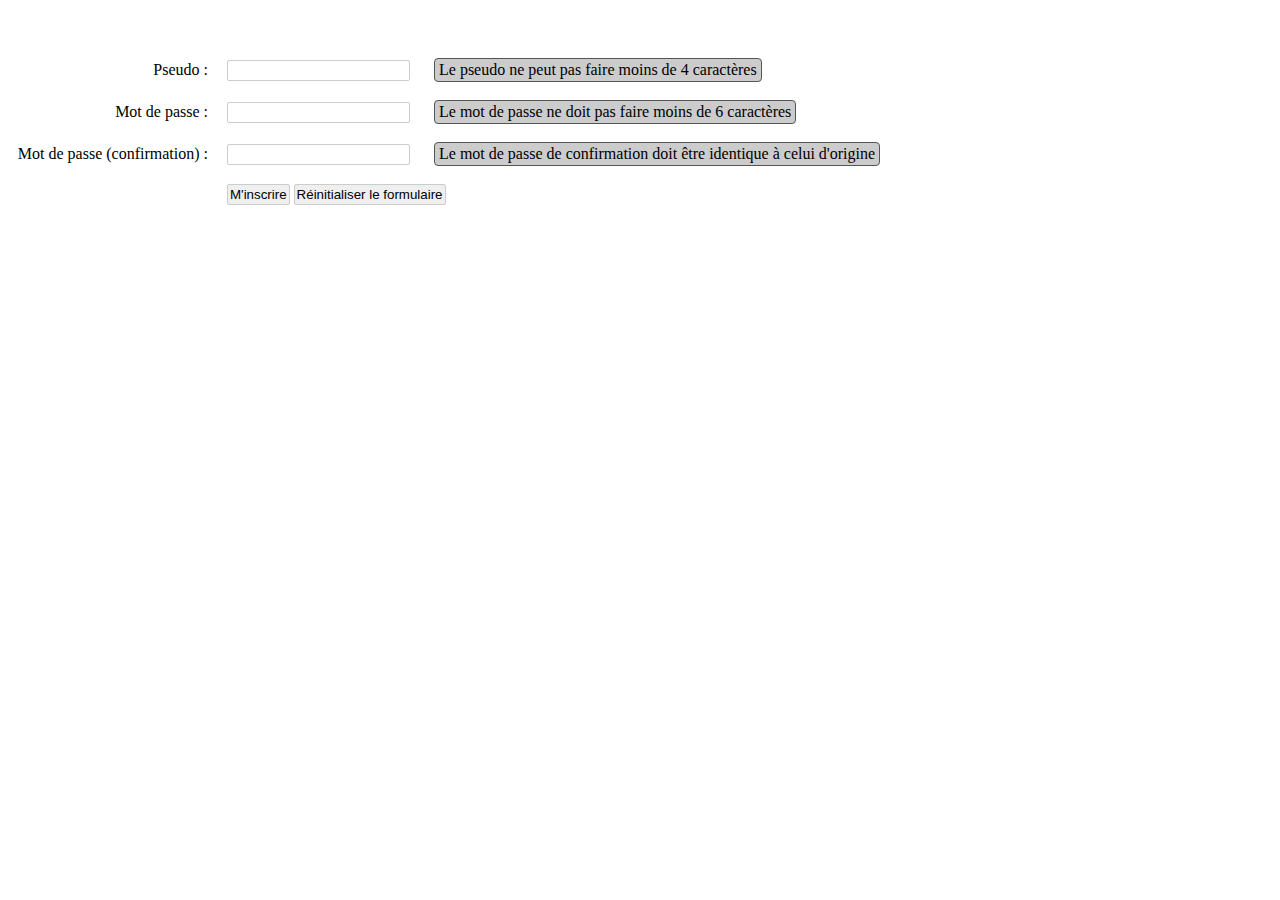
==== Projet/signup.html @ 2657f94c "Première version des formulaires" ====
<!DOCTYPE html>

<html>
		
	<head>
		<meta charset="utf-8" />
		<link rel="stylesheet" href="signup.css" />
		<link rel="codejs" href="verif_form.js" />
		<title>Signup to Twattur</title>
    </head>

    <body>
	
		<form id="myForm">
			<label class="form_col" for="login">Pseudo :</label>
			<input name="login" id="login" type="text" />
			<span class="tooltip">Le pseudo ne peut pas faire moins de 4 caractères</span>
	
			<br /><br />

			<label class="form_col" for="pwd1">Mot de passe :</label>
			<input name="pwd1" id="pwd1" type="password" />
			<span class="tooltip">Le mot de passe ne doit pas faire moins de 6 caractères</span>
	
			<br /><br />

			<label class="form_col" for="pwd2">Mot de passe (confirmation) :</label>
			<input name="pwd2" id="pwd2" type="password" />
			<span class="tooltip">Le mot de passe de confirmation doit être identique à celui d'origine</span>
		
			<br /><br />    

			<span class="form_col"></span>
			<input type="submit" value="M'inscrire" /> <input type="reset" value="Réinitialiser le formulaire" />
		</form>

	</body>

</html>
---- Projet/signup.css ----
body 
{
    padding-top: 50px;
}

.form_col 
{
    display: inline-block;
    margin-right: 15px;
    padding: 3px 0px;
    width: 200px;
    min-height: 1px;
    text-align: right;
}

input 
{
	padding: 2px;
    border: 1px solid #CCC;
    border-radius: 2px;
    outline: none; /* Retire les bordures appliquées par certains navigateurs (Chrome notamment) lors du focus des éléments <input> */
}

input:focus 
{
	border-color: rgba(0, 255, 128, 0.75);
    -moz-box-shadow: 0 0 8px rgba(0, 255, 128, 0.5);
    -webkit-box-shadow: 0 0 8px rgba(0, 255, 128, 0.5);
    box-shadow: 0 0 8px rgba(0, 255, 128, 0.5);
}

.correct 
{
	border-color: rgba(68, 191, 68, 0.75);
}

.correct:focus 
{
    border-color: rgba(68, 191, 68, 0.75);
    -moz-box-shadow: 0 0 8px rgba(68, 191, 68, 0.5);
    -webkit-box-shadow: 0 0 8px rgba(68, 191, 68, 0.5);
    box-shadow: 0 0 8px rgba(68, 191, 68, 0.5);
}

.incorrect 
{
    border-color: rgba(191, 68, 68, 0.75);
}

.incorrect:focus 
{
    border-color: rgba(191, 68, 68, 0.75);
    -moz-box-shadow: 0 0 8px rgba(191, 68, 68, 0.5);
    -webkit-box-shadow: 0 0 8px rgba(191, 68, 68, 0.5);
    box-shadow: 0 0 8px rgba(191, 68, 68, 0.5);
}

.tooltip 
{
    display: inline-block;
    margin-left: 20px;
    padding: 2px 4px;
    border: 1px solid #555;
    background-color: #CCC;
    border-radius: 4px;
}
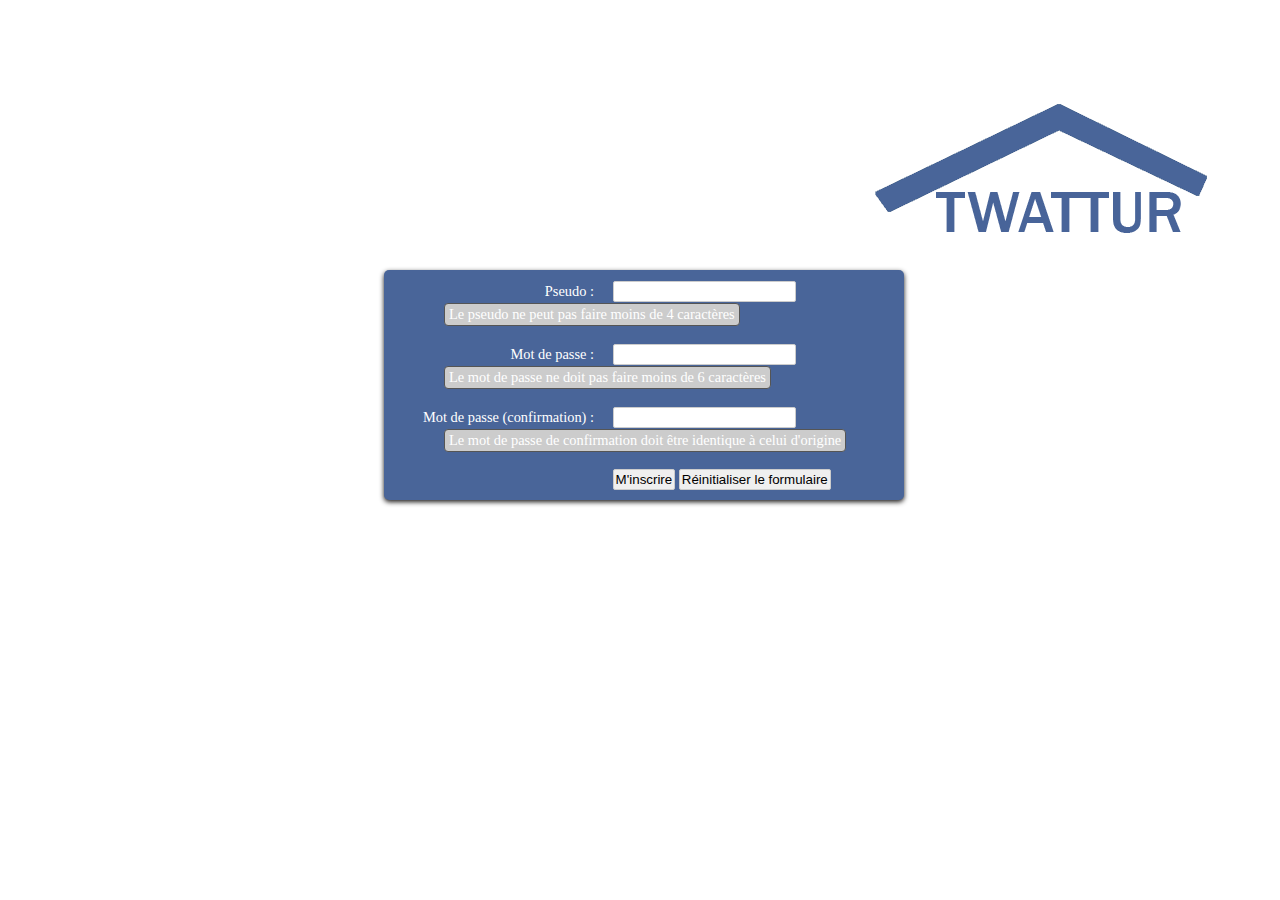
==== commit f40750eb: "Update signup.html" ====
--- a/Projet/signup.html
+++ b/Projet/signup.html
@@ -11,22 +11,24 @@
 
     <body>
 	
+		<a href='logo.png'><img src='logo.png' class='flottant' alt='logo' title='Cliquez pour agrandir'/></a>
+	
 		<form id="myForm">
 			<label class="form_col" for="login">Pseudo :</label>
 			<input name="login" id="login" type="text" />
-			<span class="tooltip">Le pseudo ne peut pas faire moins de 4 caractères</span>
+			<span class="tooltips">Le pseudo ne peut pas faire moins de 4 caractères</span>
 	
 			<br /><br />
 
 			<label class="form_col" for="pwd1">Mot de passe :</label>
 			<input name="pwd1" id="pwd1" type="password" />
-			<span class="tooltip">Le mot de passe ne doit pas faire moins de 6 caractères</span>
+			<span class="tooltips">Le mot de passe ne doit pas faire moins de 6 caractères</span>
 	
 			<br /><br />
 
 			<label class="form_col" for="pwd2">Mot de passe (confirmation) :</label>
 			<input name="pwd2" id="pwd2" type="password" />
-			<span class="tooltip">Le mot de passe de confirmation doit être identique à celui d'origine</span>
+			<span class="tooltips">Le mot de passe de confirmation doit être identique à celui d'origine</span>
 		
 			<br /><br />    
 
@@ -36,4 +38,4 @@
 
 	</body>
 
-</html>+</html>
--- a/Projet/signup.css
+++ b/Projet/signup.css
@@ -1,11 +1,34 @@
 body 
 {
     padding-top: 50px;
+	background-image: url('fond.png');
+}
+
+.flottant
+{
+	float: right;
+}
+
+#myForm
+{
+	display: inline-block;
+    vertical-align: top;
+	clear: both;
+	position: absolute;
+	left: 30%;
+	top: 30%;
+    width: 500px;
+    background-color: #496599;
+    box-shadow: 0px 2px 5px #1c1a19;
+    border-radius: 5px;
+    padding: 10px;
+    color: white;
+    font-size: 0.9em;
 }
 
 .form_col 
 {
-    display: inline-block;
+	display: inline-block;
     margin-right: 15px;
     padding: 3px 0px;
     width: 200px;
@@ -55,12 +78,12 @@
     box-shadow: 0 0 8px rgba(191, 68, 68, 0.5);
 }
 
-.tooltip 
+.tooltips
 {
     display: inline-block;
-    margin-left: 20px;
+    margin-left: 50px;
     padding: 2px 4px;
     border: 1px solid #555;
     background-color: #CCC;
     border-radius: 4px;
-}+}
